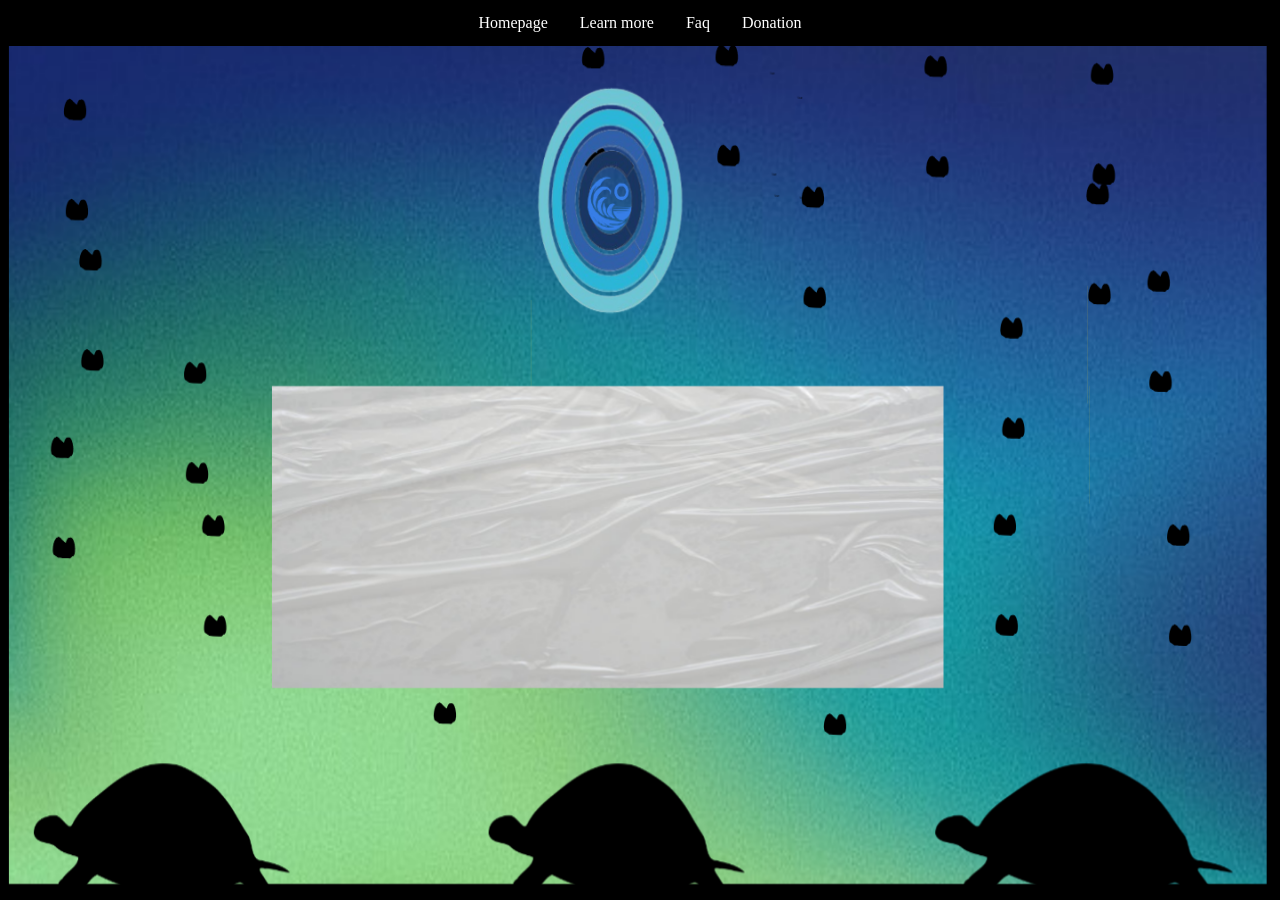
==== index.html @ ebd796e1 "1st kinda try very basic :)" ====
<!DOCTYPE html>
<html>
<head>
   <link rel="stylesheet" href="style.css">
<style>

h2, p {
  margin: 10px;
}

body { margin: 0;
    padding: 0;
}

ul {
  list-style-type: none;
  margin: 0;
  padding: 0;
  overflow: hidden;
  background-color: #000000;
        display:flex;
    justify-content: center;
  position: fixed;
  top: 0;
  width: 100%;
}

ul li {
  float: left;
}

ul li a {
  display: block;
  color: #ffffff;
  text-align: center;
  padding: 14px 16px;
  text-decoration: none;
}

ul li a:hover {
  background-color: #31ae3e;
}
</style>
</head>
<body>
<h3> </h3>


<ul>
  <li><a href="#homepage">Homepage</a></li>
  <li><a href="#Learn more">Learn more</a></li>
  <li><a href="#Faq">Faq</a></li>
  <li><a href="#Donation">Donation</a></li>

</ul>
---- style.css ----
body {
 background-image: url("pleh/blight.png");
  background-size:100% 100% ;
   background-repeat: no-repeat;
  background-attachment: fixed

}
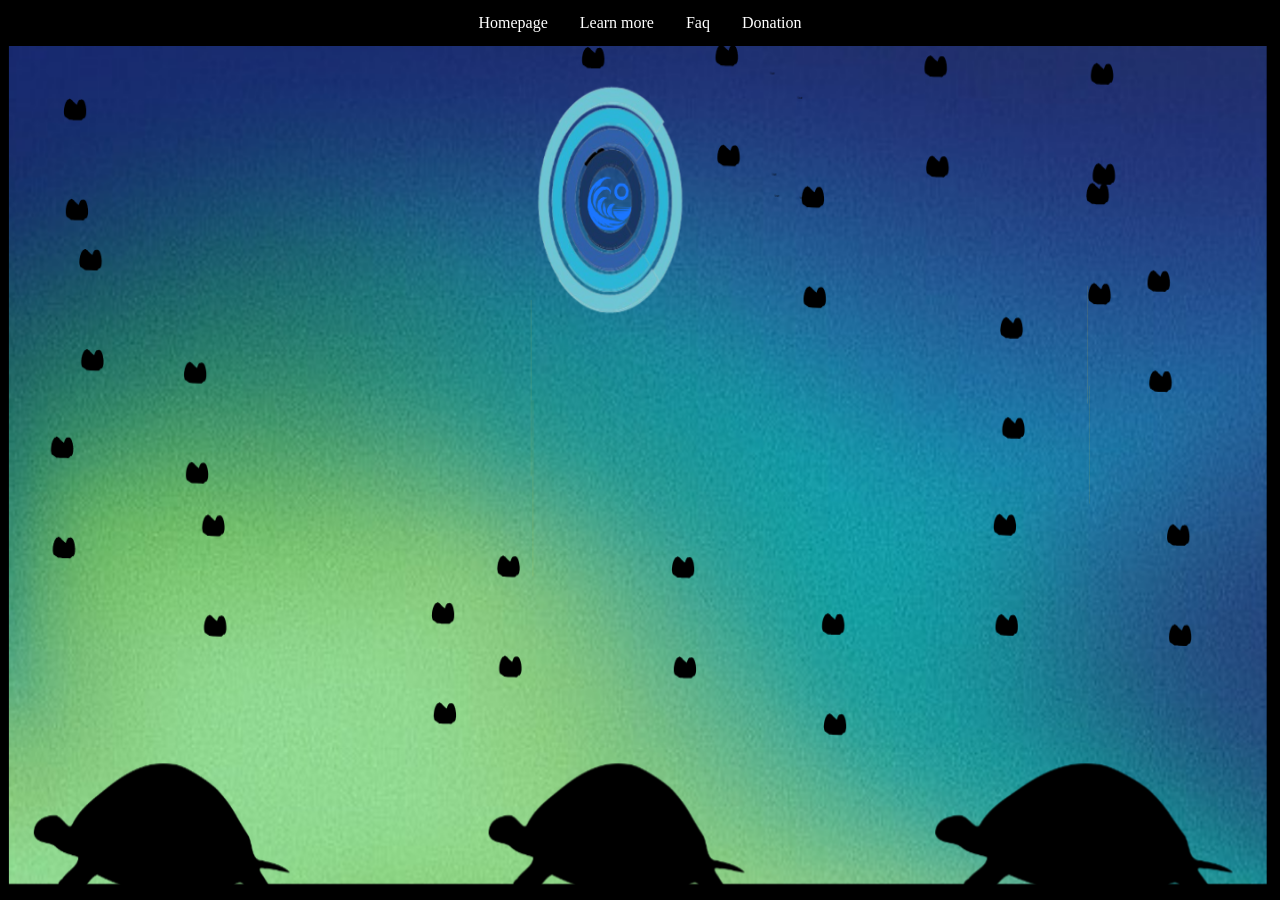
==== commit 8742dd3f: "1st kinda try very basic :)" ====
--- a/index.html
+++ b/index.html
@@ -45,7 +45,6 @@
 <body>
 <h3> </h3>
 
-
 <ul>
   <li><a href="#homepage">Homepage</a></li>
   <li><a href="#Learn more">Learn more</a></li>
@@ -53,3 +52,6 @@
   <li><a href="#Donation">Donation</a></li>
 
 </ul>
+
+
+
--- a/style.css
+++ b/style.css
@@ -5,3 +5,30 @@
   background-attachment: fixed
 
 }
+
+
+<html>
+<head>
+<style>
+    {
+  width: 46px;
+  height: 44px;
+  background-image: url("pleh/Autosaved.png");
+  background-position: 0 0;
+}
+</style>
+</head>
+<body>
+
+<img id="plastic" src="pleh/Autosaved.png" width="1" height="1">
+
+</body>
+</html>
+
+
+
+
+
+
+
+
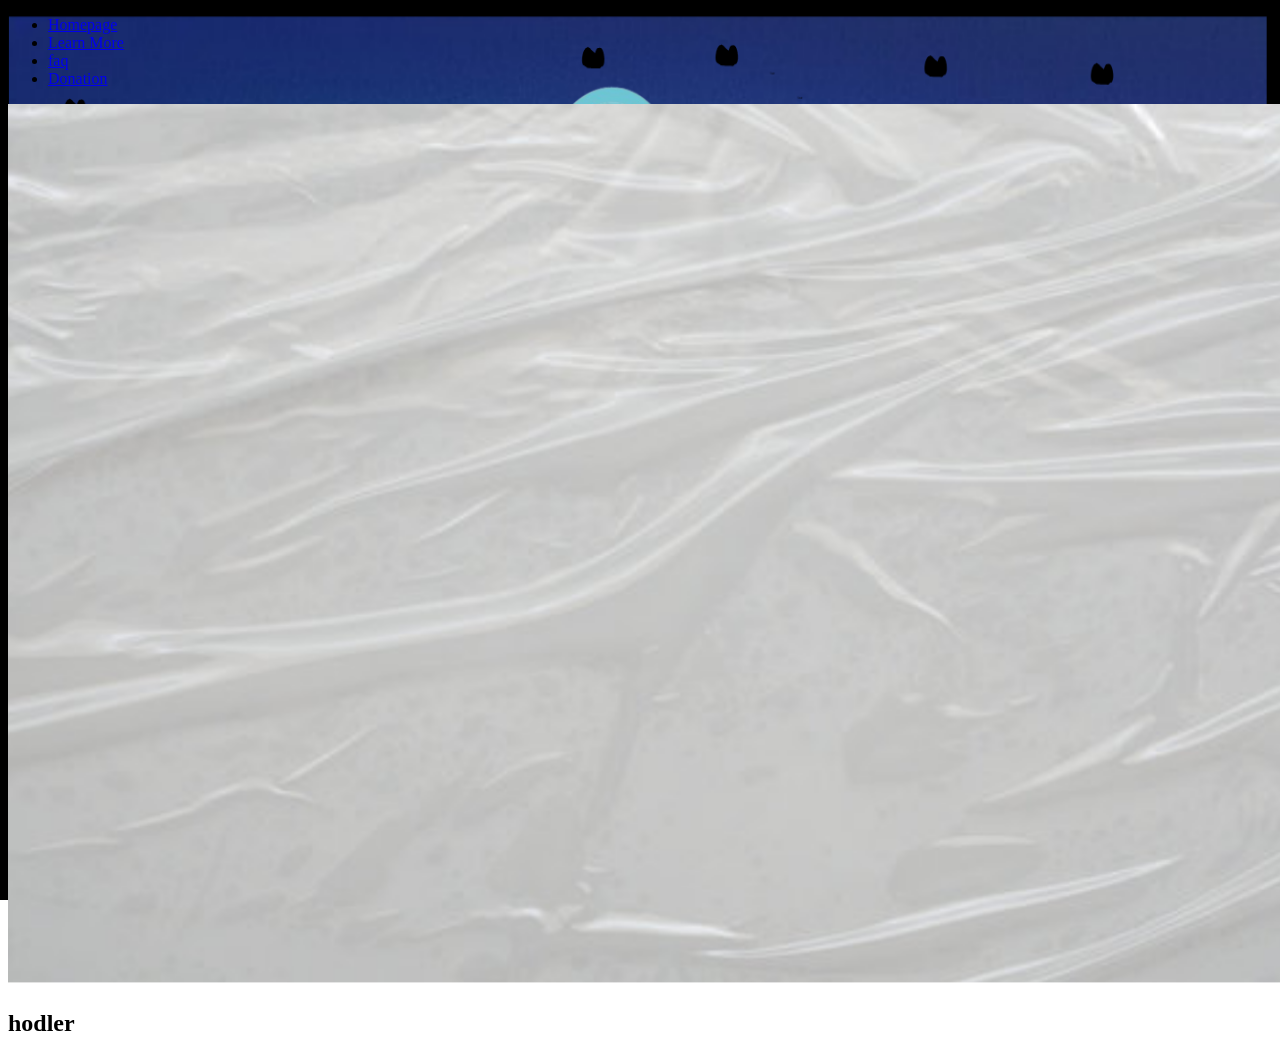
==== commit d01454b7: "fgjiduhh" ====
--- a/index.html
+++ b/index.html
@@ -1,57 +1,35 @@
 <!DOCTYPE html>
-<html>
+<html lang="en">
+
 <head>
-   <link rel="stylesheet" href="style.css">
-<style>
+    <meta charset="UTF-8">
+<meta name="viewport" content="width=device-width, initial-scale=1.0">
+    <title>About</title>
 
-h2, p {
-  margin: 10px;
-}
+    <link rel="stylesheet"href="style.css">
+    <link rel="Learn-more" href="learn-more.html">
+    <link rel="faq" href="faq.html">
+</head>
 
-body { margin: 0;
-    padding: 0;
-}
+<body>
 
-ul {
-  list-style-type: none;
-  margin: 0;
-  padding: 0;
-  overflow: hidden;
-  background-color: #000000;
-        display:flex;
-    justify-content: center;
-  position: fixed;
-  top: 0;
-  width: 100%;
-}
+    <ul>
+    <li><a href="index.html">Homepage</a></li>
+    <li><a href="learn more.html">Learn More</a></li>
+    <li><a href="faq.html">faq</a></li>
+    <li><a href="donation.html">Donation</a></li>
+</ul>
 
-ul li {
-  float: left;
-}
+    <section id="homepage">
+    <div class="hero">
+        <img id="plastic" src="pleh/Autosaved.png" alt="Logo">
+                <h1 class="hero-text">hodler</h1>
 
-ul li a {
-  display: block;
-  color: #ffffff;
-  text-align: center;
-  padding: 14px 16px;
-  text-decoration: none;
-}
-
-ul li a:hover {
-  background-color: #31ae3e;
-}
-</style>
-</head>
-<body>
-<h3> </h3>
-
-<ul>
-  <li><a href="#homepage">Homepage</a></li>
-  <li><a href="#Learn more">Learn more</a></li>
-  <li><a href="#Faq">Faq</a></li>
-  <li><a href="#Donation">Donation</a></li>
-
-</ul>
+    </div>
+</section>
 
 
 
+</body>
+
+</html>
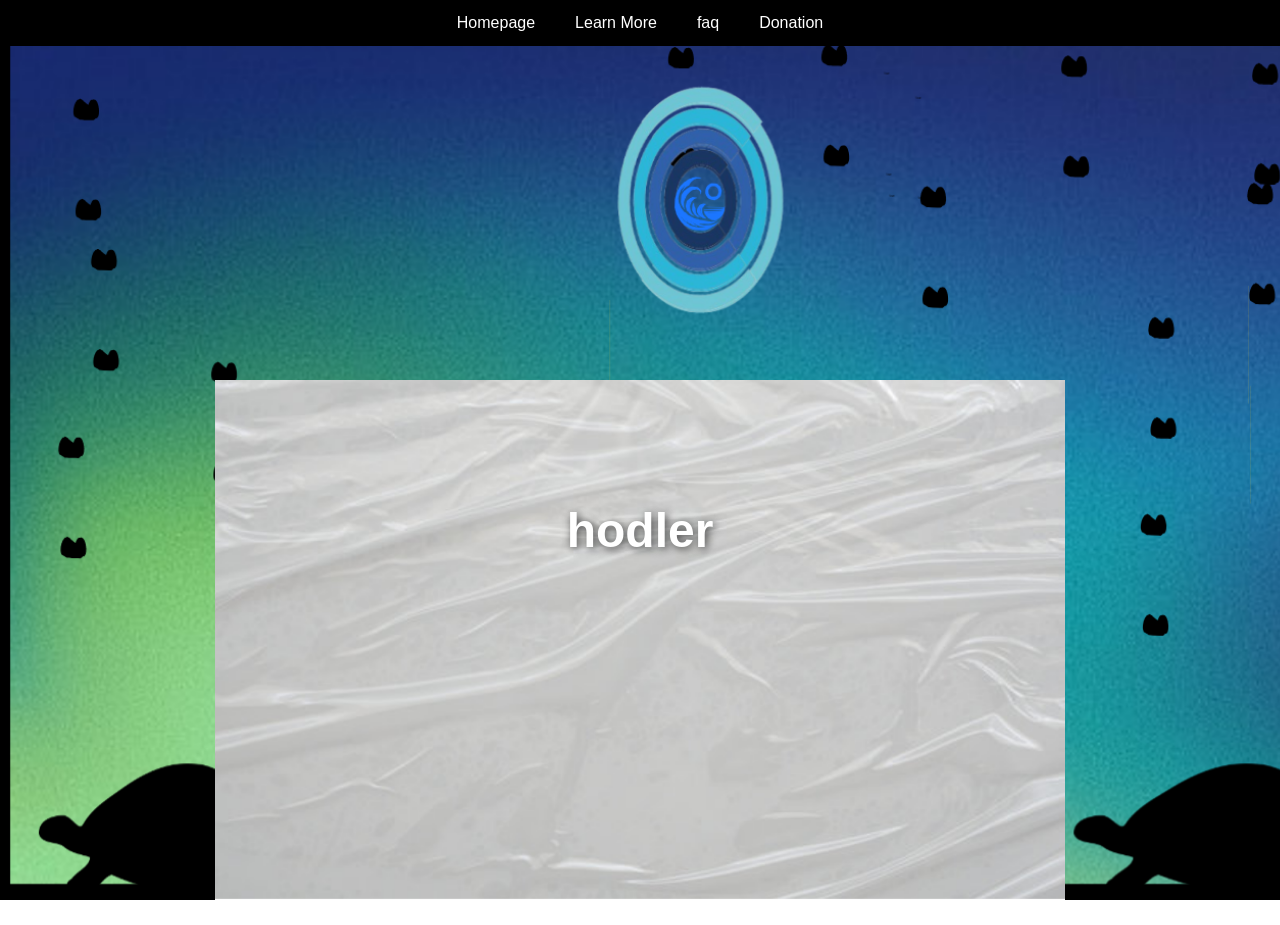
==== commit 6db9535d: "i tried to do active state it was not sucsessful" ====
--- a/index.html
+++ b/index.html
@@ -1,5 +1,4 @@
 <!DOCTYPE html>
-<html lang="en">
 
 <head>
     <meta charset="UTF-8">
@@ -14,11 +13,12 @@
 <body>
 
     <ul>
-    <li><a href="index.html">Homepage</a></li>
+   <li><a class="active" href="index.html">Homepage</a></li>
     <li><a href="learn more.html">Learn More</a></li>
     <li><a href="faq.html">faq</a></li>
     <li><a href="donation.html">Donation</a></li>
 </ul>
+
 
     <section id="homepage">
     <div class="hero">
--- a/style.css
+++ b/style.css
@@ -1,34 +1,138 @@
 body {
- background-image: url("pleh/blight.png");
-  background-size:100% 100% ;
-   background-repeat: no-repeat;
-  background-attachment: fixed
+    margin: 0;
+    padding-top: 60px;
 
+    background-image: url("pleh/blight.png");
+    background-size: cover;
+    background-repeat: no-repeat;
+    background-attachment: fixed;
+
+    font-family: Arial, sans-serif;
+}
+
+ul {
+    list-style: none;
+
+    margin: 0;
+    padding: 0;
+
+    display: flex;
+    justify-content: center;
+
+    background-color: black;
+
+    position: fixed;
+    top: 0;
+    width: 100%;
+}
+
+li a {
+    display: block;
+
+    color: white;
+
+    padding: 14px 20px;
+
+    text-decoration: none;
+}
+
+li a:hover {
+    background-color: #31ae3e;
+}
+
+section {
+    min-height: 500px;
+    padding: 20px;
+}
+
+h2,
+p {
+    margin: 10px;
+}
+
+#homepage {
+    padding-top: 20px;
+    text-align: center;
+}
+
+#plastic {
+    width: 850px;
+    height: auto;
+
+    display: block;
+    margin: 300px auto 0;
+}
+
+.hero {
+    position: relative;
+    display: inline-block;
+    text-align: center;
 }
 
 
-<html>
-<head>
-<style>
-    {
-  width: 46px;
-  height: 44px;
-  background-image: url("pleh/Autosaved.png");
-  background-position: 0 0;
+.hero-text {
+    position: absolute;
+    top: 50%;
+    left: 50%;
+    transform: translate(-50%, -50%);
+
+    
+
+    color: white;
+    font-size: 48px;
+    font-weight: bold;
+
+    text-shadow: 2px 2px 8px rgba(0, 0, 0, 0.7);
 }
-</style>
-</head>
-<body>
-
-<img id="plastic" src="pleh/Autosaved.png" width="1" height="1">
-
-</body>
-</html>
+.image-wrap {
+    position: relative;
+    display: block;
+    text-align: center;
+}
 
 
+.image-wrap {
+    position: relative;
+    text-align: center;
+}
+.image-wrap {
+    position: relative;
+    display: block;
+    text-align: center;
+}
+.faq-item {
+    position: absolute;
+    left: 50%;
+    transform: translateX(-50%);
+    width: 70%;
+    z-index: 2;
+}
 
+.faq-item input {
+    display: none;
+}
 
+.faq-item label {
+    display: block;
+    cursor: pointer;
+    
+    padding: 10px;
+    border-radius: 5px;
 
+    font-weight: bold;
+}
 
+.answer {
+    display: none;
 
+    margin-top: 5px;
 
+    color: green;
+
+    padding: 10px;
+    border-radius: 5px;
+}
+
+.faq-item input:checked + label + .answer {
+    display: block;
+}
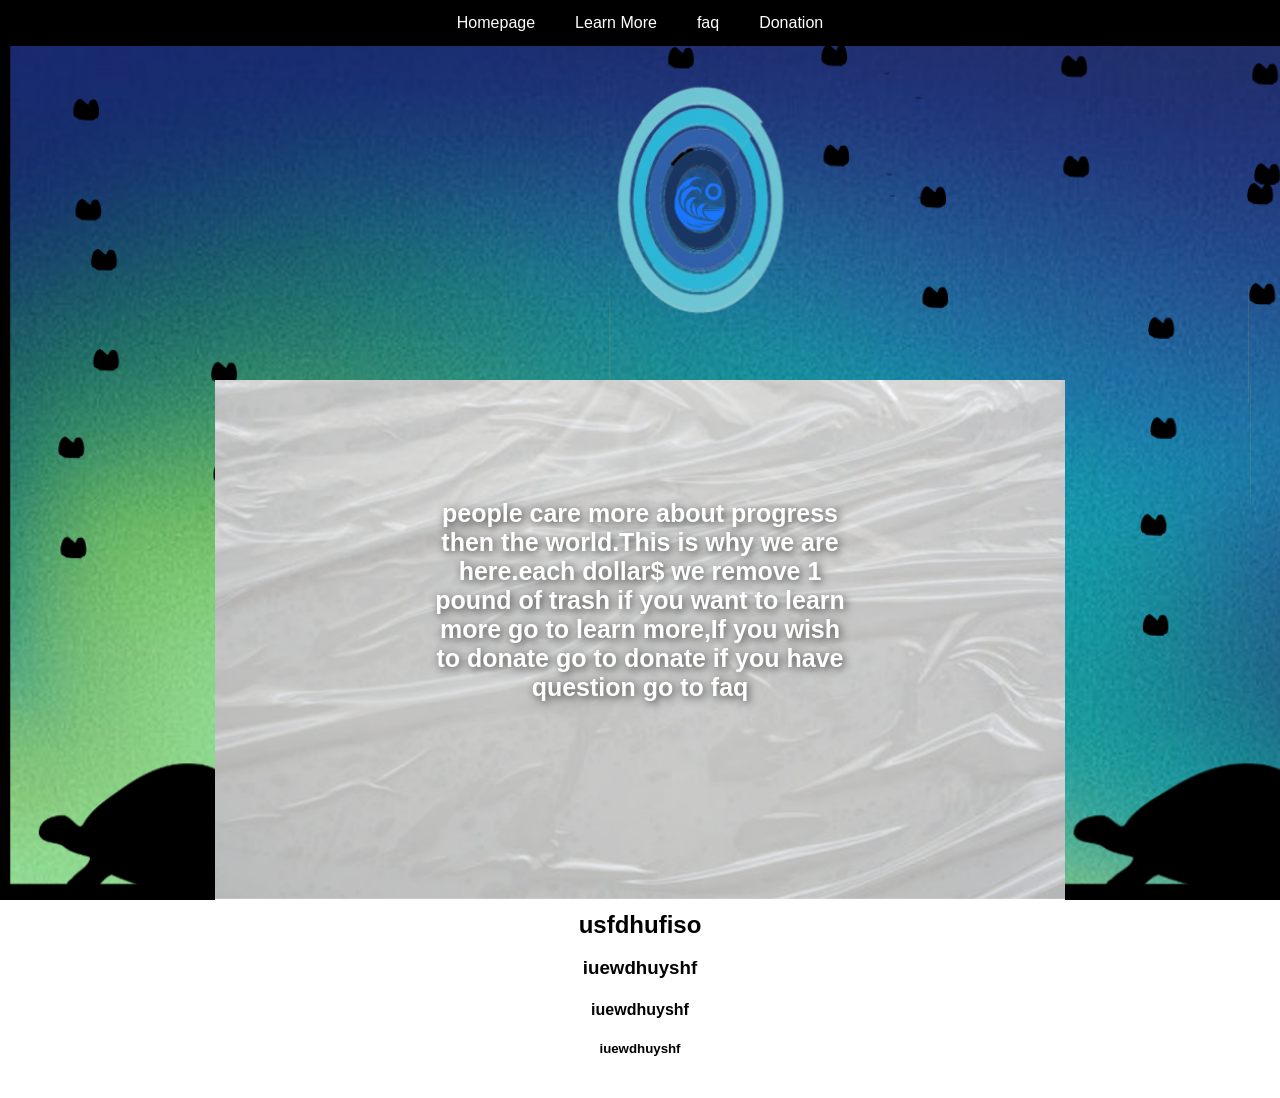
==== commit cbf9f450: "1st kinda try very basic :)" ====
--- a/index.html
+++ b/index.html
@@ -20,10 +20,21 @@
 </ul>
 
 
+
     <section id="homepage">
     <div class="hero">
         <img id="plastic" src="pleh/Autosaved.png" alt="Logo">
-                <h1 class="hero-text">hodler</h1>
+                <h1 class="hero-text">people care more about progress then the world.This is why we are here.each dollar$ we remove 1 pound of trash if you want to learn more go to learn more,If you wish to donate go to donate if you have question go to faq</h1>
+                <h2> usfdhufiso</h2>
+                <h3> iuewdhuyshf</h3>
+                <h4> iuewdhuyshf</h4>
+                <h5> iuewdhuyshf</h5>
+
+
+
+
+
+
 
     </div>
 </section>
--- a/style.css
+++ b/style.css
@@ -4,7 +4,6 @@
 
     background-image: url("pleh/blight.png");
     background-size: cover;
-    background-repeat: no-repeat;
     background-attachment: fixed;
 
     font-family: Arial, sans-serif;
@@ -45,6 +44,8 @@
     padding: 20px;
 }
 
+
+
 h2,
 p {
     margin: 10px;
@@ -76,14 +77,15 @@
     left: 50%;
     transform: translate(-50%, -50%);
 
-    
+
 
     color: white;
-    font-size: 48px;
+    font-size: 25px;
     font-weight: bold;
 
     text-shadow: 2px 2px 8px rgba(0, 0, 0, 0.7);
 }
+
 .image-wrap {
     position: relative;
     display: block;
@@ -91,10 +93,7 @@
 }
 
 
-.image-wrap {
-    position: relative;
-    text-align: center;
-}
+
 .image-wrap {
     position: relative;
     display: block;
@@ -115,12 +114,13 @@
 .faq-item label {
     display: block;
     cursor: pointer;
-    
+
     padding: 10px;
     border-radius: 5px;
 
     font-weight: bold;
 }
+
 
 .answer {
     display: none;
@@ -135,4 +135,6 @@
 
 .faq-item input:checked + label + .answer {
     display: block;
-}+}
+
+    
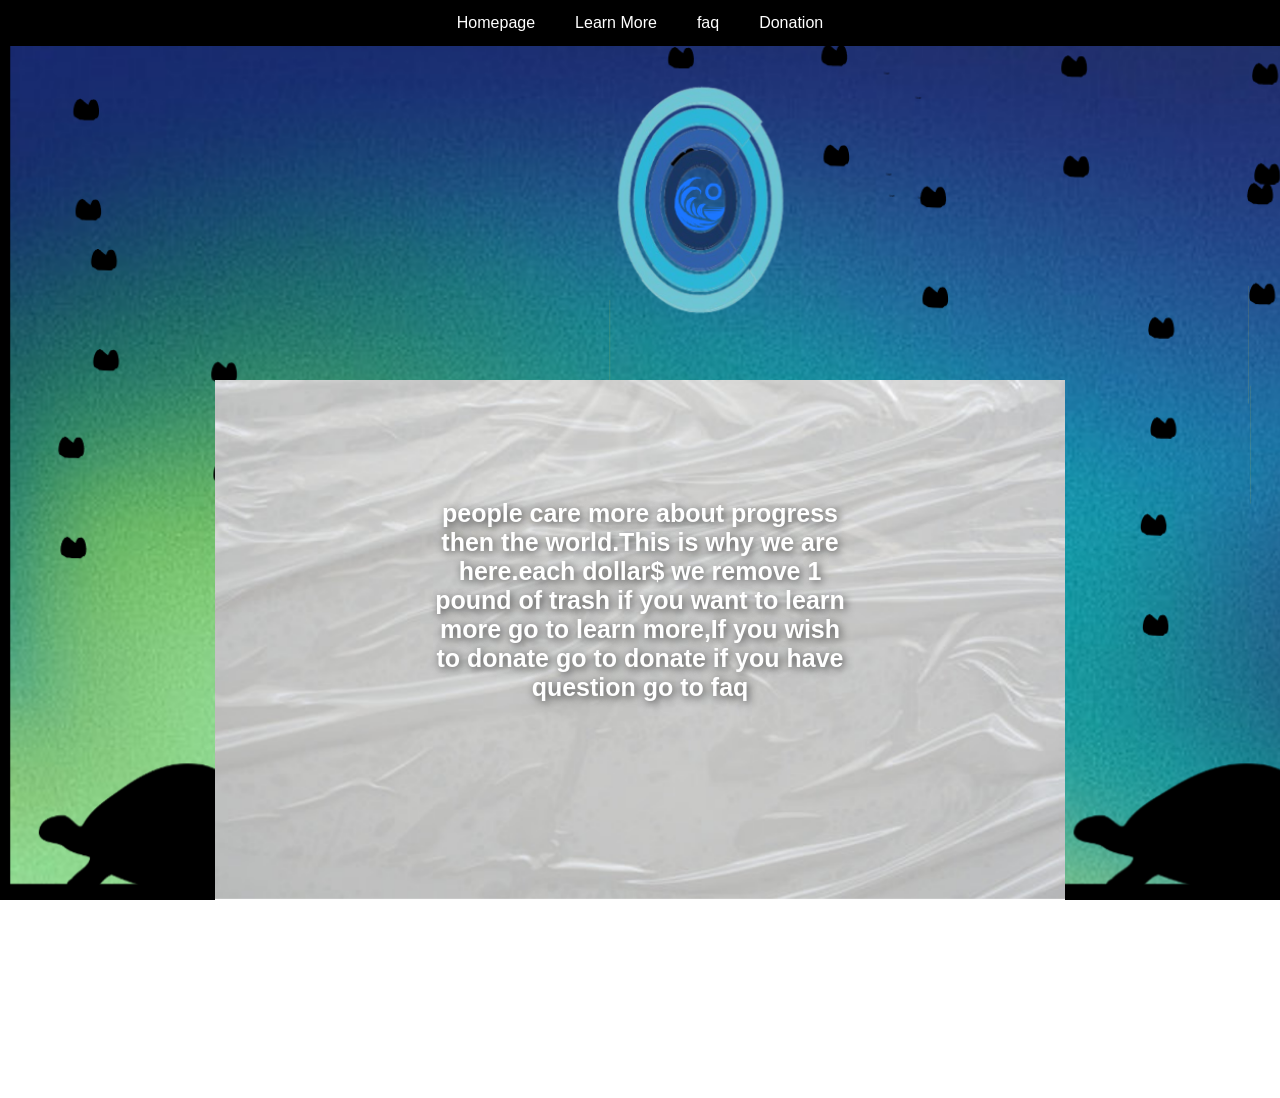
==== commit 2833cfea: "donation page is ahrd" ====
--- a/index.html
+++ b/index.html
@@ -3,7 +3,7 @@
 <head>
     <meta charset="UTF-8">
 <meta name="viewport" content="width=device-width, initial-scale=1.0">
-    <title>About</title>
+    <title>Homepage</title>
 
     <link rel="stylesheet"href="style.css">
     <link rel="Learn-more" href="learn-more.html">
--- a/style.css
+++ b/style.css
@@ -137,4 +137,19 @@
     display: block;
 }
 
+h2 {
+    opacity: 0.0;
+}
+
+h3 {
+    opacity: 0.0;
+}
+h4 {
+    opacity: 0.0;
+}
+h5{
+    opacity: 0.0;
+}
+
+
     
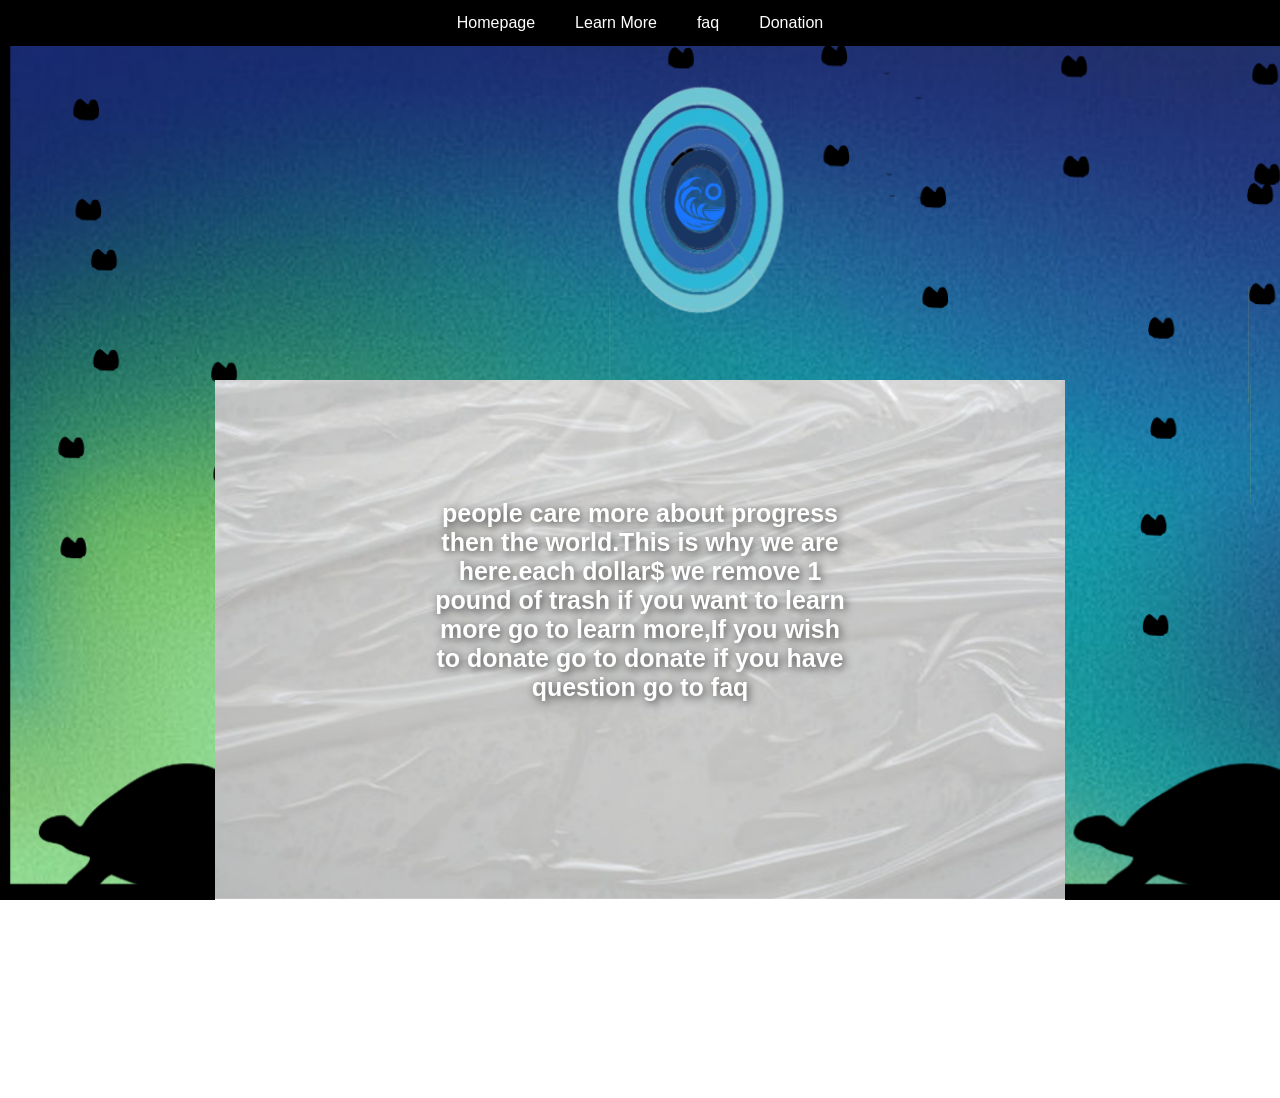
==== commit 05d5778b: "donation page is ahrd" ====
--- a/index.html
+++ b/index.html
@@ -14,7 +14,7 @@
 
     <ul>
    <li><a class="active" href="index.html">Homepage</a></li>
-    <li><a href="learn more.html">Learn More</a></li>
+    <li><a href="Learn%20more.html">Learn More</a></li>
     <li><a href="faq.html">faq</a></li>
     <li><a href="donation.html">Donation</a></li>
 </ul>
--- a/style.css
+++ b/style.css
@@ -20,7 +20,7 @@
 
     background-color: black;
 
-    position: fixed;
+    position: absolute;
     top: 0;
     width: 100%;
 }
@@ -63,7 +63,9 @@
     display: block;
     margin: 300px auto 0;
 }
-
+#remove {
+    
+}
 .hero {
     position: relative;
     display: inline-block;
